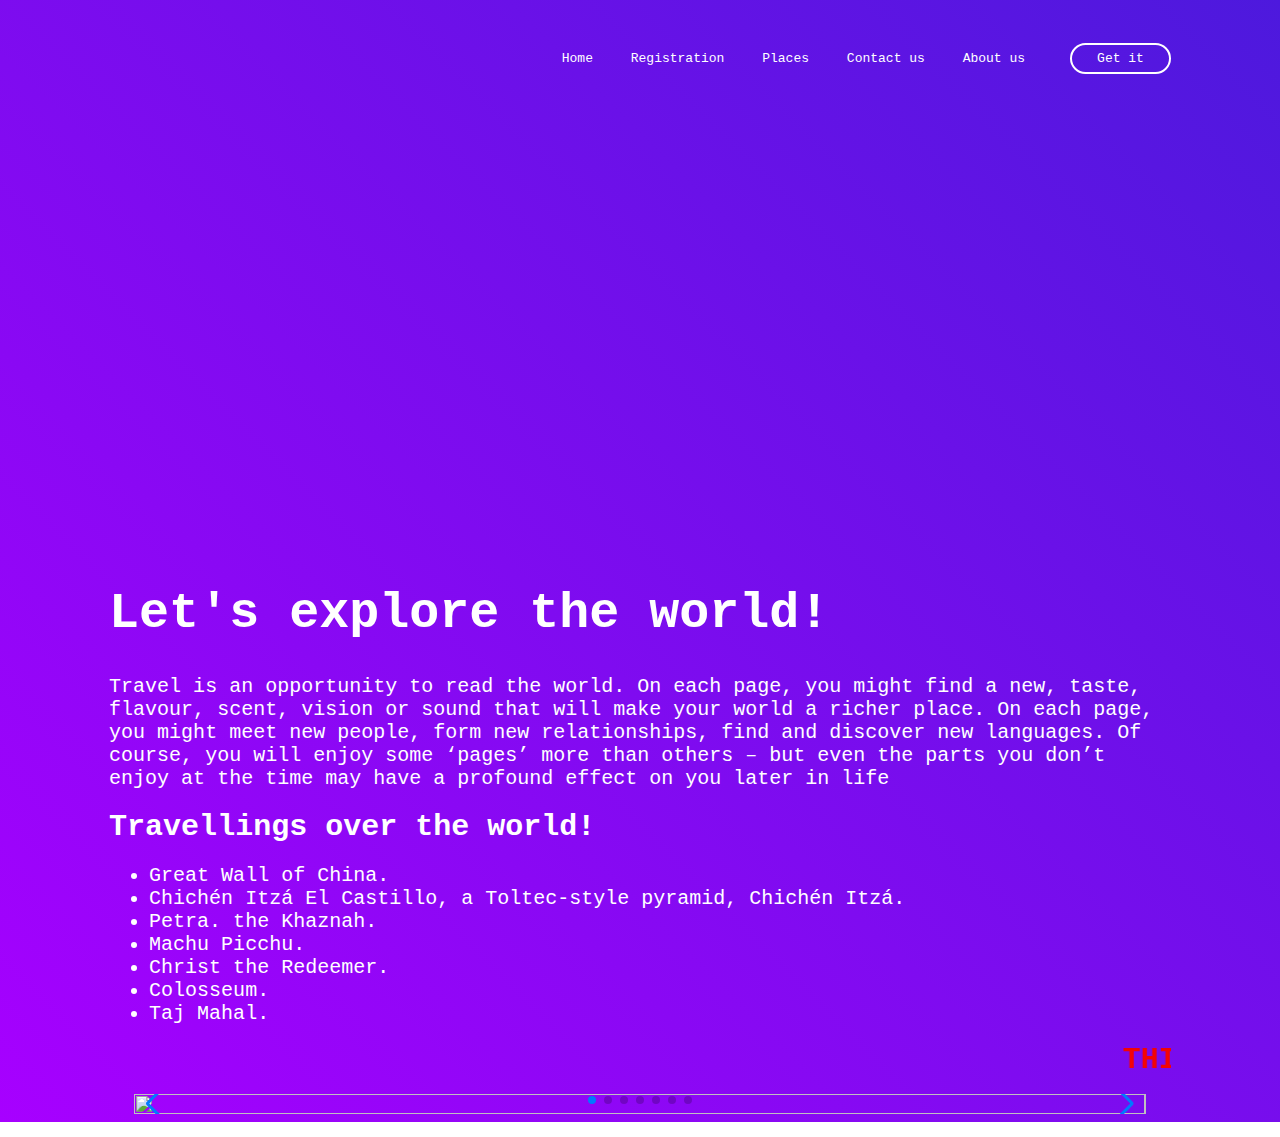
==== index.html @ 68e5a703 "add index.htm" ====
<html>
    <head>
        <meta name="viewport"content="width=device-width, initial-scale=1.0">
        <link rel="stylesheet"href="web.css">
        <link rel="stylesheet"href="https://cdn.jsdelivr.net/npm/swiper@8/swiper-bundle.min.css">
    </head>
    <body>
     
     <div class="c1">
       <nav>
        
        <ul>
            <li><a href="web.html"target="_blank">Home</a></li>
            <li><a href="reg.html"target="_blank">Registration</a></li>
            <li><a href="web2.html"target="_blank">Places</a></li>
            <li><a href="web3.html"target="_blank">Contact us</a></li>
            <li><a href="web4.html"target="_blank">About us</a></li>
        </ul>
        <a href="reg.html"target="_blank"class="btn">Get it</a>
       </nav>
       <video width="100%"height="50%"loop muted autoplay="autoplay"class="vid1">
        <source src="C:\Users\benny\Downloads\bgvideo2.mp4"type="video/mp4">
      </video>
       <div>
        <h1 class="num1">Let's explore the world!</h1>
        <p class="num2">Travel is an opportunity to read the world.  
          On each page, you might find a new, taste, flavour, scent, vision or sound that will make your world a richer place. 
          On each page, you might meet new people, form new relationships, find and discover new languages.
           Of course, you will enjoy some ‘pages’ more than others – but even the parts you
            don’t enjoy at the time may have a profound effect on you later in life
        </p>
        <h1 class="num3">Travellings over the world!</h1>
        <ul type="disc">
          <li class="num4">Great Wall of China.</li>
          <li class="num4">Chichén Itzá El Castillo, a Toltec-style pyramid, Chichén Itzá.</li>
          <li class="num4">Petra. the Khaznah.</li>
          <li class="num4">Machu Picchu.</li>
          <li class="num4">Christ the Redeemer.</li>
          <li class="num4">Colosseum.</li>
          <li class="num4">Taj Mahal.</li>
        </ul>


       </div>

       <h1><marquee behavior="" direction="left"class="num5">THIS IS OUR PLACES</marquee></h1>
       
     </div>
     <div class="container">
    
<div class="swiper">
   
    <div class="swiper-wrapper">
    
      <div class="swiper-slide"><img src="D:\visual studio\wonder1.jfif"></div>
      <div class="swiper-slide"><img src="D:\visual studio\wonder2.jfif"></div>
      <div class="swiper-slide"><img src="D:\visual studio\wonder3.jfif"></div>
      <div class="swiper-slide"><img src="D:\visual studio\wonder4.jfif"></div>
      <div class="swiper-slide"><img src="D:\visual studio\wonder5.jfif"></div>
      <div class="swiper-slide"><img src="D:\visual studio\wonder11.jpg"></div>
      <div class="swiper-slide"><img src="D:\visual studio\wonder8.webp"></div>
    </div>
   
    <div class="swiper-pagination"></div>
  
   
    <div class="swiper-button-prev"></div>
    <div class="swiper-button-next"></div>
  </div>

     </div>
     <script src="https://cdn.jsdelivr.net/npm/swiper@8/swiper-bundle.min.js"></script>
     <script>
        const swiper = new Swiper('.swiper', {
          autoplay:{
            delay:3000,
            disableOnInteraction:false,
          },

  loop: true,

 
  pagination: {
    el: '.swiper-pagination',
    clickable:true,
  },

 
  navigation: {
    nextEl: '.swiper-button-next',
    prevEl: '.swiper-button-prev',
  },

});
     </script>
    </body>
</html>
---- web.css ----
body{
    background:linear-gradient(45deg,#a700ff,#4d19dd);
}
.c1{
    font-family: monospace;
    min-height: 100vh;
    
    padding-left: 8%;
    padding-right: 8%;
    box-sizing: border-box;
    color: #fff;
}
nav{
    display: flex;
    align-items: center;
    padding: 30px 0;
}
.logo{
    width: 150px;
}
nav ul{
    flex: 1;
    text-align: right;
}
nav ul li{
    display: inline-block;
    list-style: none;
    margin: 0 15px;
}
a{
    text-decoration: none;
    color: #fff;
}
.btn{
    border: 2px solid #fff;
    padding: 6px 25px;
    border-radius: 30px;
    margin-left: 30px;
}
.container{
    
    font-family: monospace;
    display: flex;
    align-items: center;
    justify-content: center;
    
}
.swiper{
    width: 80%;
    height: fit-content;
}
.swiper-slide img{
    width: 100%;
}
.swiper.swiper-button-next,.swiper.swiper-button-prev{
    color: #fff;
}
.swiper-wrapper{
    width: 500px;
    height: 500px;
}
.num1{
    color: #fff;
    font-size: 50px;
    
    text-decoration: none;


}
.num1:hover{
    color: red;

}
.num2{
    font-size: 20px;
}
.num3{
    color: #fff;
    font-size: 30px;
    text-shadow: #4d19dd;
    text-decoration: none;

}
.num3:hover{
    color: red;

}
.num4{
    font-size: 20px;
}
.num4:hover{
    color: yellow;
}
.num5{
    color: rgb(243, 4, 4);
    font-size: 30px;
    text-shadow: #4d19dd;
    text-decoration: none;
}
.vid1{
    position: relative;
}
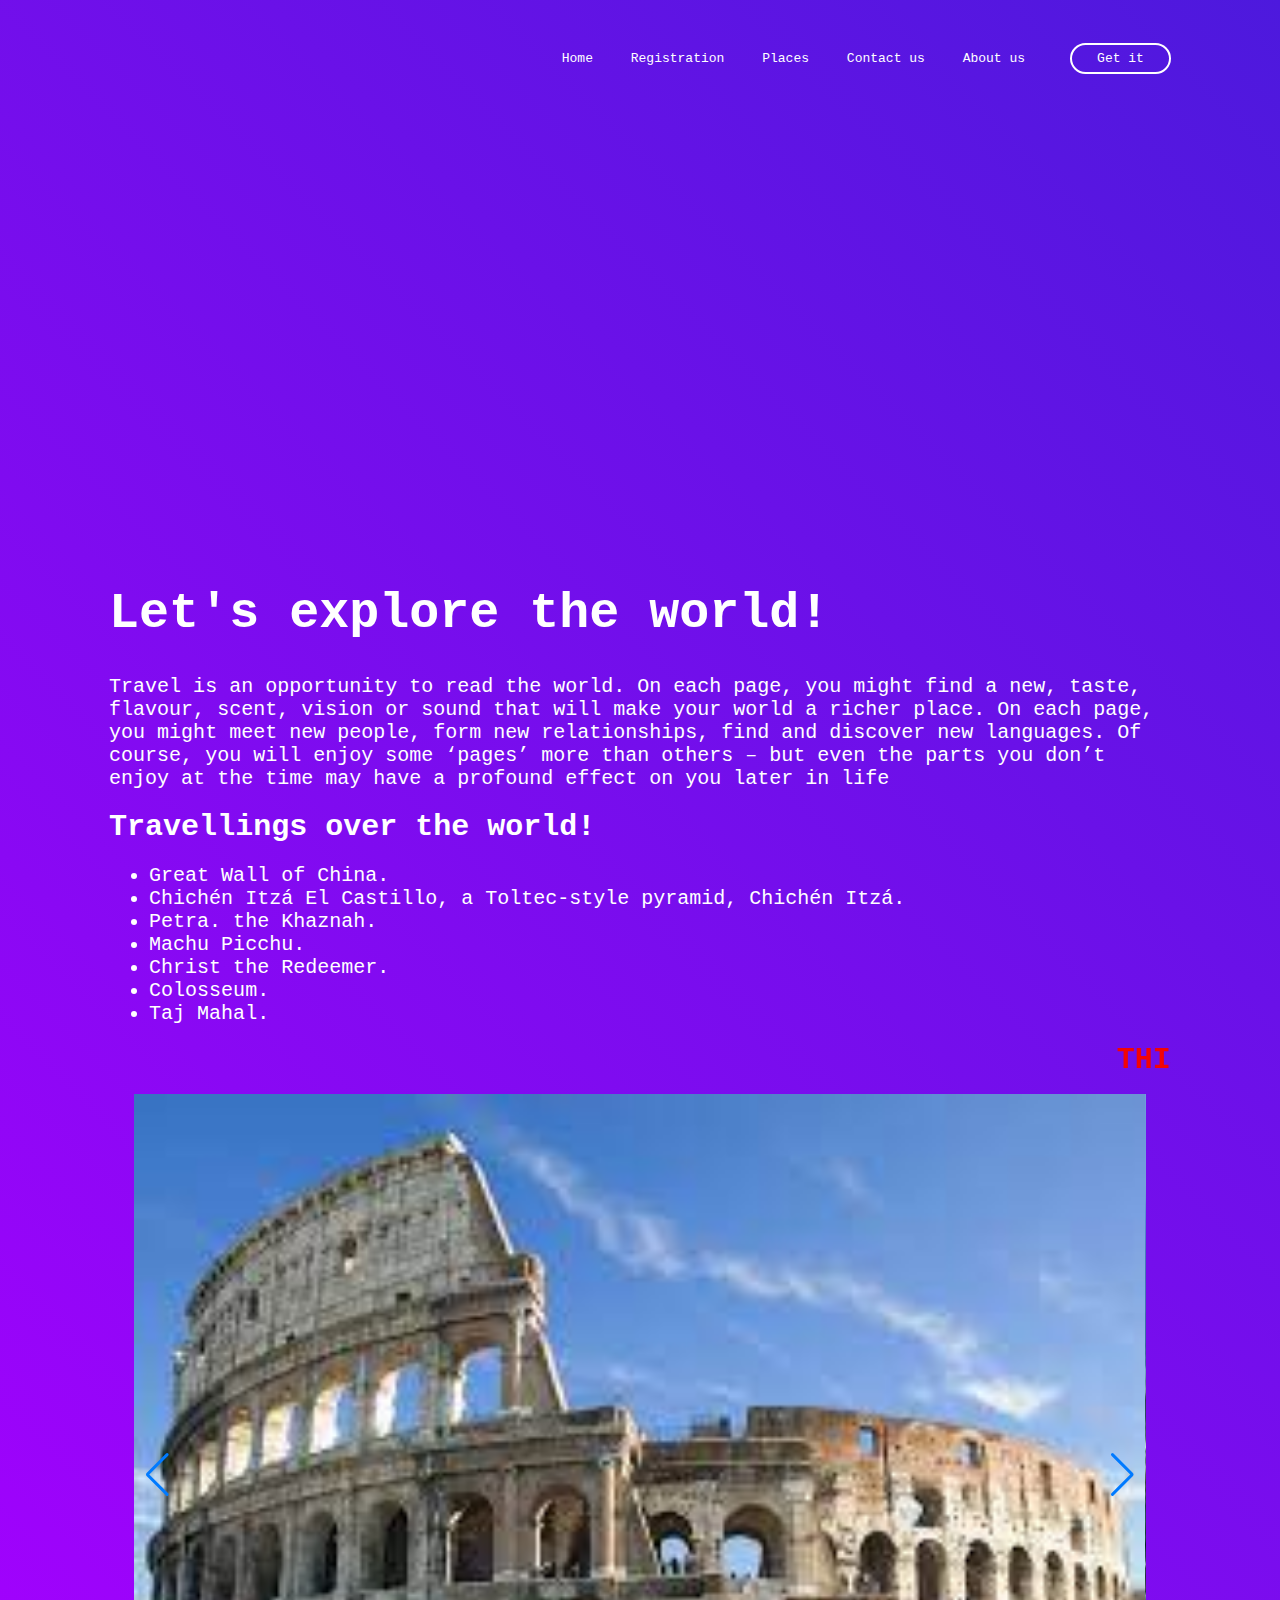
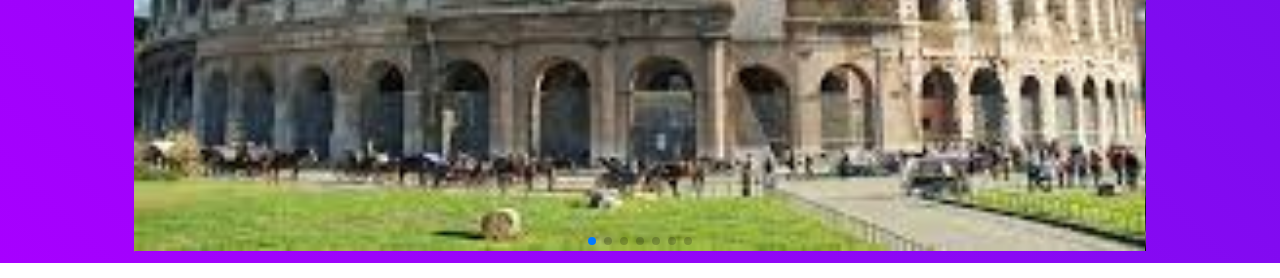
==== commit d80e1a75: "change index.html path" ====
--- a/index.html
+++ b/index.html
@@ -19,7 +19,7 @@
         <a href="reg.html"target="_blank"class="btn">Get it</a>
        </nav>
        <video width="100%"height="50%"loop muted autoplay="autoplay"class="vid1">
-        <source src="C:\Users\benny\Downloads\bgvideo2.mp4"type="video/mp4">
+        <source src="bgvideo2.mp4"type="video/mp4">
       </video>
        <div>
         <h1 class="num1">Let's explore the world!</h1>
@@ -52,13 +52,13 @@
    
     <div class="swiper-wrapper">
     
-      <div class="swiper-slide"><img src="D:\visual studio\wonder1.jfif"></div>
-      <div class="swiper-slide"><img src="D:\visual studio\wonder2.jfif"></div>
-      <div class="swiper-slide"><img src="D:\visual studio\wonder3.jfif"></div>
-      <div class="swiper-slide"><img src="D:\visual studio\wonder4.jfif"></div>
-      <div class="swiper-slide"><img src="D:\visual studio\wonder5.jfif"></div>
-      <div class="swiper-slide"><img src="D:\visual studio\wonder11.jpg"></div>
-      <div class="swiper-slide"><img src="D:\visual studio\wonder8.webp"></div>
+      <div class="swiper-slide"><img src="wonder1.jfif"></div>
+      <div class="swiper-slide"><img src="wonder2.jfif"></div>
+      <div class="swiper-slide"><img src="wonder3.jfif"></div>
+      <div class="swiper-slide"><img src="wonder4.jfif"></div>
+      <div class="swiper-slide"><img src="wonder5.jfif"></div>
+      <div class="swiper-slide"><img src="wonder11.jpg"></div>
+      <div class="swiper-slide"><img src="wonder8.webp"></div>
     </div>
    
     <div class="swiper-pagination"></div>
@@ -94,4 +94,4 @@
 });
      </script>
     </body>
-</html>+</html>
